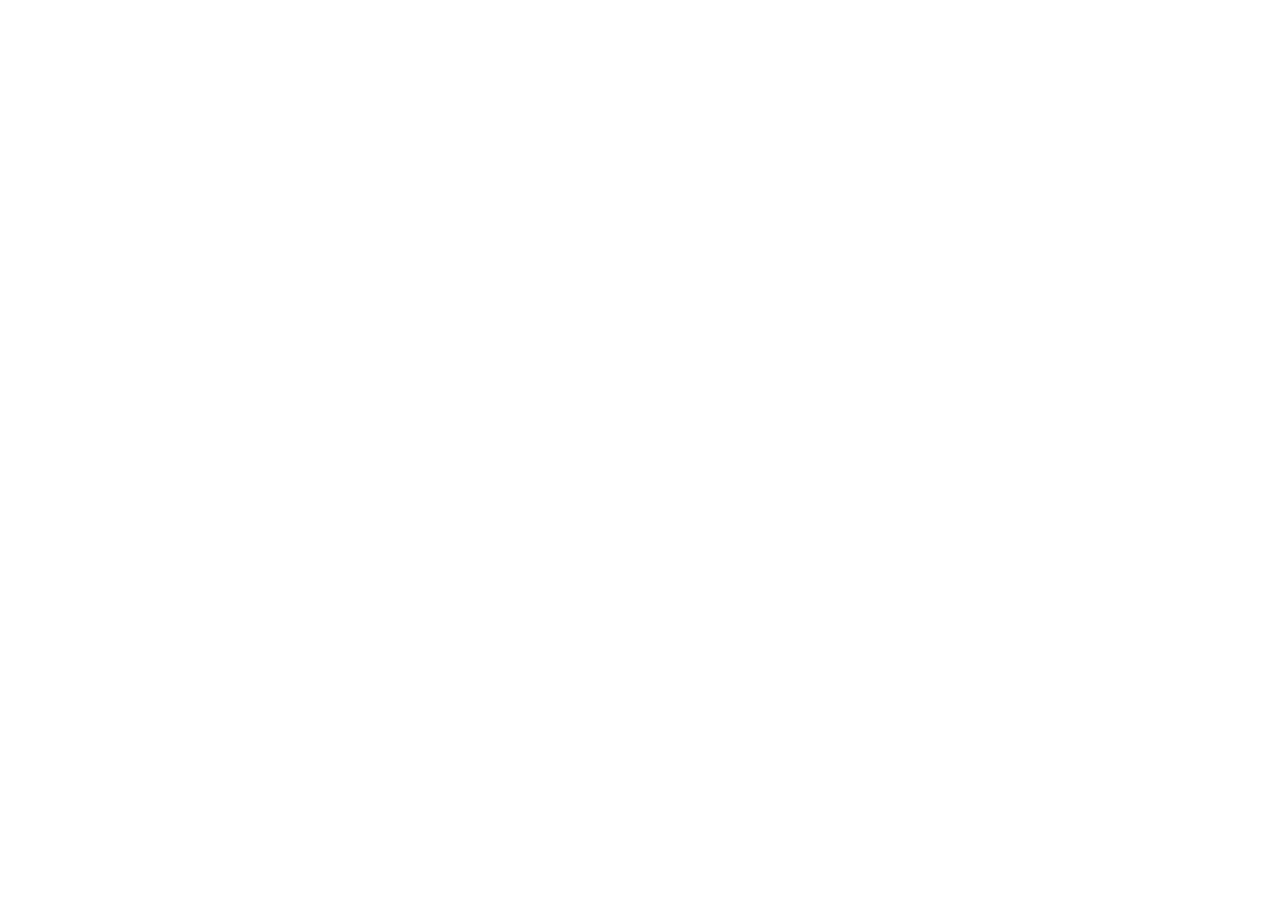
==== index.html @ 4cf04c37 "Finished rock-paper-scissors code. Included README.md with short description." ====
<!DOCTYPE html>
<html lang="en">
    <meta charset="UTF-8">
    <head>
        <body>
            <script>
                let result;
                let playerSelection;
                let rock_paper_scis = ['rock', 'paper', 'scissors'];
                let computerSelection;
                game(playRound);

                function game(playRound)
                {
                    let computerCounter = 0;
                    let playerCounter = 0;
                    for (i = 0; i < 5; i++)
                    {
                        playerSelection = prompt("Choose your weapon: Rock/Paper/Scissors!").toLowerCase();
                        computerSelection = rock_paper_scis[Math.floor(Math.random()*rock_paper_scis.length)];
                        playRound(playerSelection, computerSelection);
                        if (result === "tie")
                        {
                            computerCounter++;
                            playerCounter++;
                            console.log( `This round is a tie! The score is ${playerCounter}-${computerCounter} `);
                        }
                        else if (result === "win")
                        {
                            playerCounter++;
                            console.log( `You won this round! The score is ${playerCounter}-${computerCounter} `);
                        }
                        else
                        {
                            computerCounter++;
                            console.log( `You lose this round! The score is ${playerCounter}-${computerCounter} `);
                        }
                    }
                    if (playerCounter > computerCounter)
                    {
                       console.log("Yay! You won the game!");
                    }
                    else if (playerCounter == computerCounter)
                    {
                        console.log("Semms like we have a tie! Odd, but can happen");
                    }
                    else
                    {
                        console.log("Oh no! seems like you lost the game.");
                    }
                }
                function playRound(playerSelection, computerSelection)
                {
                    if (playerSelection === computerSelection)
                    { 
                        return result = "tie";
                    }
                    else if (playerSelection === "rock" && computerSelection === "paper")
                    {
                        return result = "lose";
                    }
                    else if (playerSelection === "paper" && computerSelection === "scissors")
                    {
                        return result = "lose";
                    }
                    else if (playerSelection === "scissors" && computerSelection === "rock")
                    {
                        return result = "lose";
                    }
                    else
                    {
                        return result = "win";
                    }
                }
            </script>
        </body>
    </head>
</html>
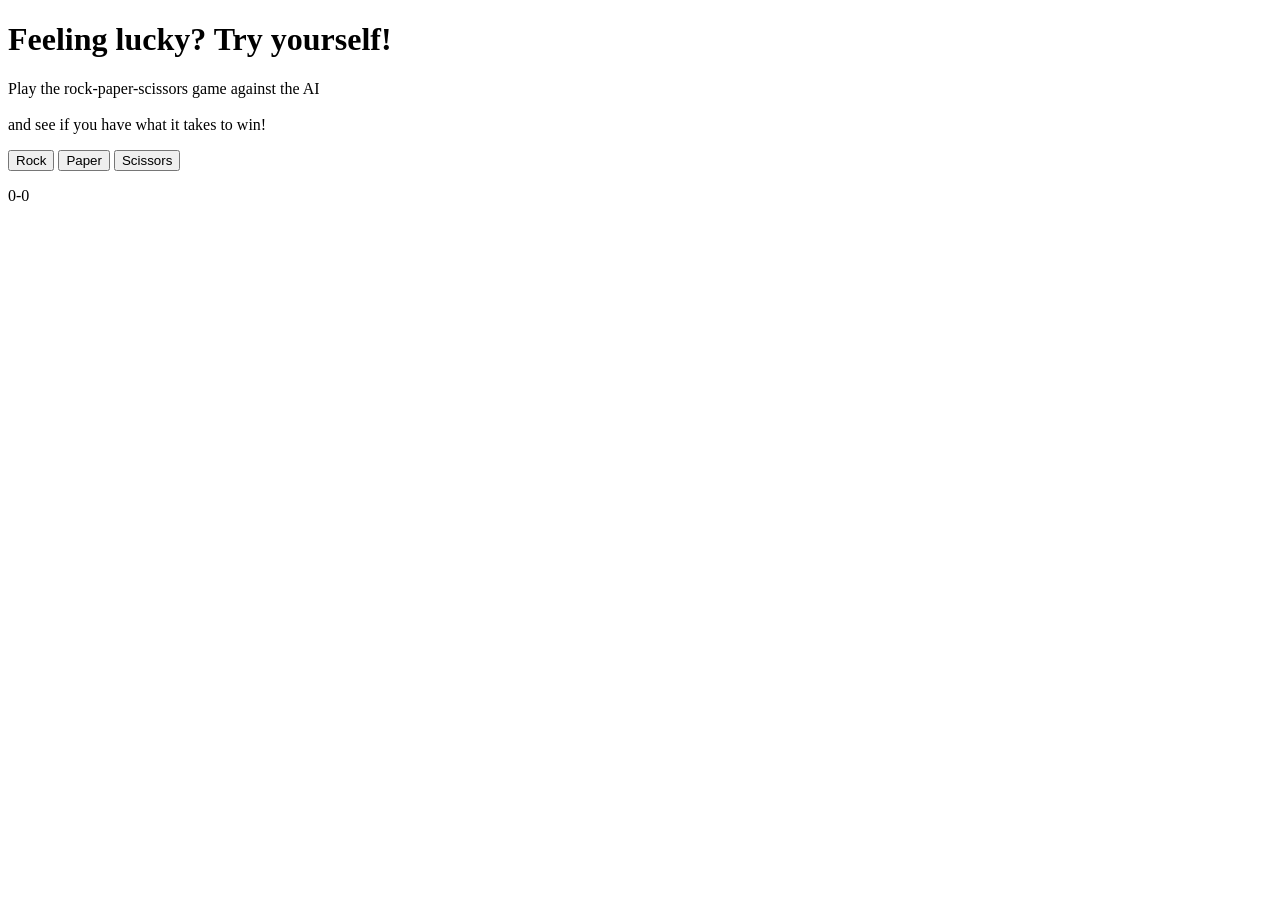
==== commit 76967139: "updated files with fixed bugs" ====
--- a/index.html
+++ b/index.html
@@ -2,77 +2,29 @@
 <html lang="en">
     <meta charset="UTF-8">
     <head>
-        <body>
-            <script>
-                let result;
-                let playerSelection;
-                let rock_paper_scis = ['rock', 'paper', 'scissors'];
-                let computerSelection;
-                game(playRound);
+        <title>Rock-Paper-Scissors game</title>
+        <link rel="stylesheet" href="stylesheets/main.css">
+    </head>
+        <div id="container">
+            <body>
+                <div class="header">
+                    <h1>Feeling lucky? Try yourself!</h1>
+                </div>
+                <div class="intro">
+                    <p>Play the rock-paper-scissors  game against
+                        the AI<br> <br>and see if you have what it takes to win!</p>
+                </div>
+                <div id="playerChoice">
+                    <button class="rock">Rock</button>
+                    <button class="paper">Paper</button>
+                    <button class="scissors">Scissors</button>
+                </div>
 
-                function game(playRound)
-                {
-                    let computerCounter = 0;
-                    let playerCounter = 0;
-                    for (i = 0; i < 5; i++)
-                    {
-                        playerSelection = prompt("Choose your weapon: Rock/Paper/Scissors!").toLowerCase();
-                        computerSelection = rock_paper_scis[Math.floor(Math.random()*rock_paper_scis.length)];
-                        playRound(playerSelection, computerSelection);
-                        if (result === "tie")
-                        {
-                            computerCounter++;
-                            playerCounter++;
-                            console.log( `This round is a tie! The score is ${playerCounter}-${computerCounter} `);
-                        }
-                        else if (result === "win")
-                        {
-                            playerCounter++;
-                            console.log( `You won this round! The score is ${playerCounter}-${computerCounter} `);
-                        }
-                        else
-                        {
-                            computerCounter++;
-                            console.log( `You lose this round! The score is ${playerCounter}-${computerCounter} `);
-                        }
-                    }
-                    if (playerCounter > computerCounter)
-                    {
-                       console.log("Yay! You won the game!");
-                    }
-                    else if (playerCounter == computerCounter)
-                    {
-                        console.log("Semms like we have a tie! Odd, but can happen");
-                    }
-                    else
-                    {
-                        console.log("Oh no! seems like you lost the game.");
-                    }
-                }
-                function playRound(playerSelection, computerSelection)
-                {
-                    if (playerSelection === computerSelection)
-                    { 
-                        return result = "tie";
-                    }
-                    else if (playerSelection === "rock" && computerSelection === "paper")
-                    {
-                        return result = "lose";
-                    }
-                    else if (playerSelection === "paper" && computerSelection === "scissors")
-                    {
-                        return result = "lose";
-                    }
-                    else if (playerSelection === "scissors" && computerSelection === "rock")
-                    {
-                        return result = "lose";
-                    }
-                    else
-                    {
-                        return result = "win";
-                    }
-                }
-            </script>
-        </body>
-    </head>
-</html>+                <div id="score">
+                    <p><span class="playerScore">0</span>-<span  class="aiScore">0</span></p>
+                </div>
+                <div><p class="aiChoice"></p></div>
+                <script type="text/javascript" src="script.js"></script>
+            </body>
+        </div>
+</html>
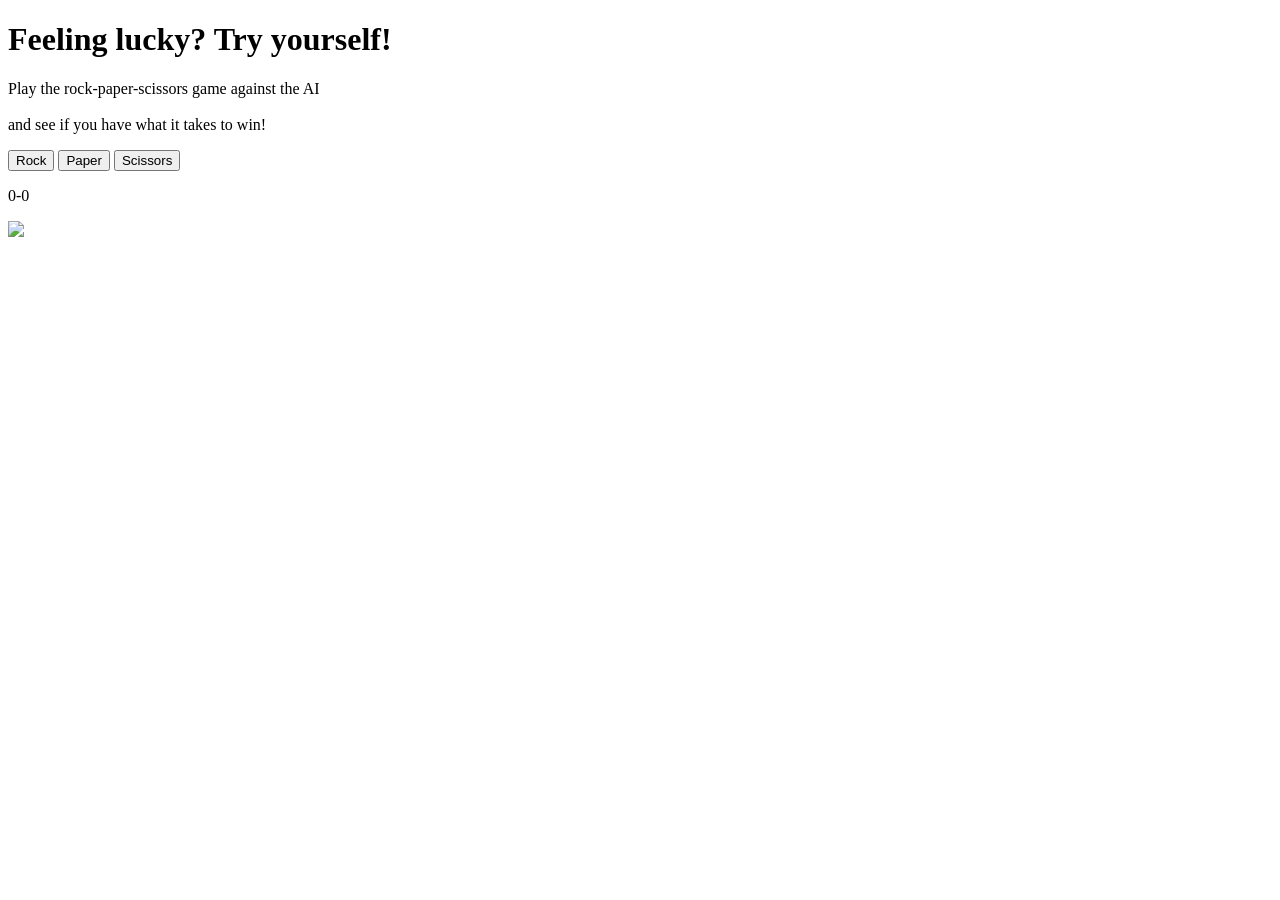
==== commit 76ccdbfd: "new visuals added" ====
--- a/index.html
+++ b/index.html
@@ -3,7 +3,7 @@
     <meta charset="UTF-8">
     <head>
         <title>Rock-Paper-Scissors game</title>
-        <link rel="stylesheet" href="stylesheets/main.css">
+        <link rel="stylesheet" href="assets/main.css">
     </head>
         <div id="container">
             <body>
@@ -24,6 +24,9 @@
                     <p><span class="playerScore">0</span>-<span  class="aiScore">0</span></p>
                 </div>
                 <div><p class="aiChoice"></p></div>
+                <footer>
+                    <a href="https://github.com/sebastianlares92" class="icon"><img class="github" src="assets/images/githubLogo.png"></a> 
+                </footer>
                 <script type="text/javascript" src="script.js"></script>
             </body>
         </div>
